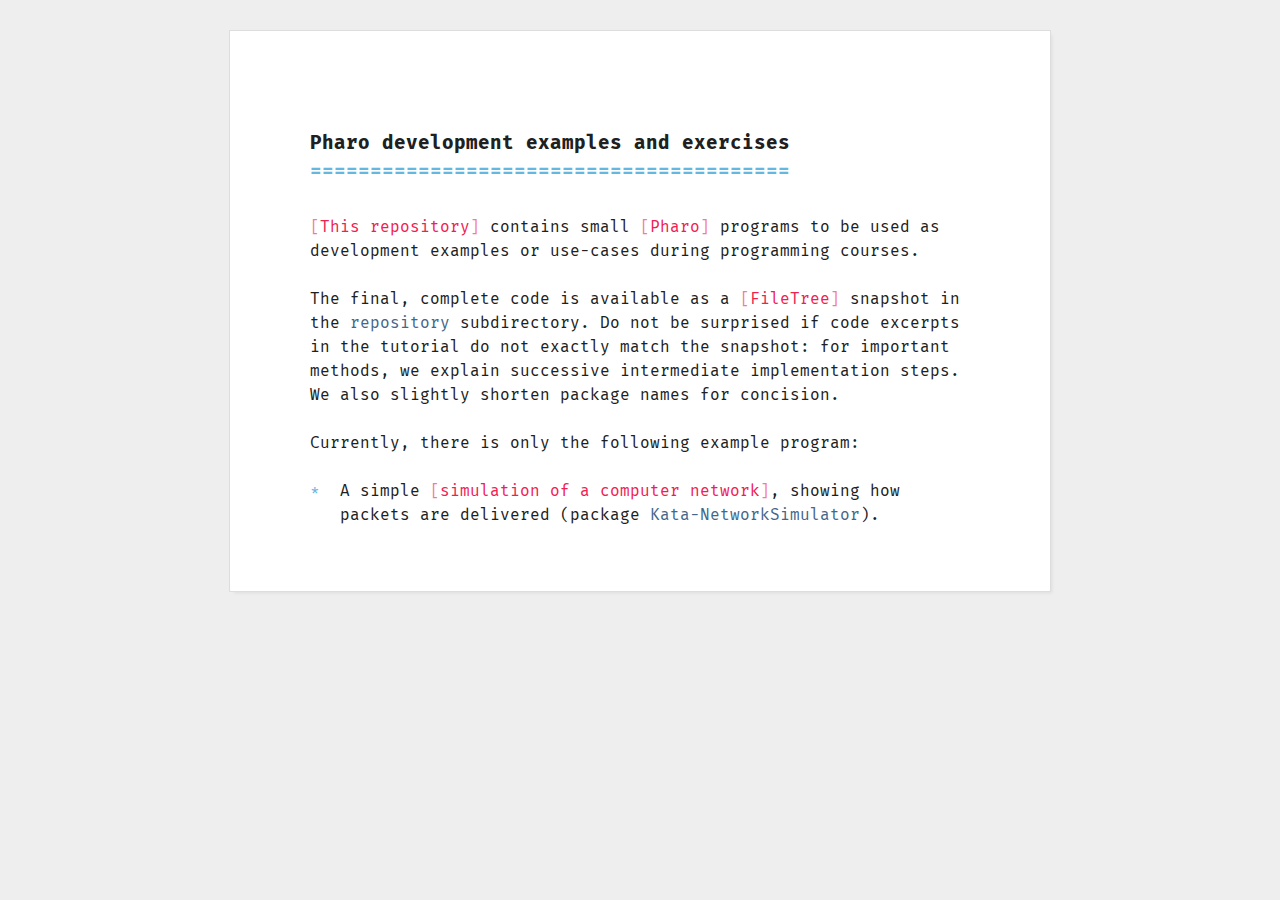
==== index.html @ fd77841a "Pillar export on 2015-11-25 18:17:43" ====
<!DOCTYPE html>
<html lang="en">
    <head>
        <meta charset="utf-8">
        <title>Pharo development examples and exercises</title>
        <meta name="description" content="">
        <meta name="author" content="Damien Pollet">
        <link href='https://fonts.googleapis.com/css?family=Fira+Mono:400,700' rel='stylesheet' type='text/css'>
        <link rel="stylesheet" href="css/remarkdown.css">
        <link rel="stylesheet" href="css/custom.css">
    </head>
    <body data-rmd="h1-underline h2-underline ul-star">
        <section>
<h1> Pharo development examples and exercises</h1>

<p>
<a href="https://github.com/cdlm/pharo-katas">This repository</a> contains small <a href="http://pharo.org">Pharo</a> programs to be used as development examples or use-cases during programming courses.
</p>
<p>
The final, complete code is available as a <a href="https://github.com/dalehenrich/filetree">FileTree</a> snapshot in the <code>repository</code> subdirectory.
Do not be surprised if code excerpts in the tutorial do not exactly match the snapshot: for important methods, we explain successive intermediate implementation steps.
We also slightly shorten package names for concision.
</p>
<p>
Currently, there is only the following example program:
</p>
<ul>
<li> A simple <a href="./lan-simulator.html">simulation of a computer network</a>, showing how packets are delivered (package <code>Kata-NetworkSimulator</code>).</li>
</ul>


</section>
    </body>
</html>
---- css/remarkdown.css ----
/*
	ReMarkdown 2.0.0 - http://fvsch.com/code/remarkdown/
	[license] WTFPL - http://fvsch.com/code/remarkdown/COPYING
	[build info] Styles: all. Defaults: hn-hash em-star strong-star a-bracket hr-star
*/
[data-rmd] {
  line-height: 1.5;
  font-family: "Source Code Pro", monospace; }
[data-rmd] h1, [data-rmd] h2, [data-rmd] h3, [data-rmd] h4, [data-rmd] h5, [data-rmd] h6 {
  font-size: inherit;
  font-weight: inherit; }
[data-rmd] h1 {
  margin-top: 3em;
  margin-bottom: 1.5em; }
[data-rmd] h2 {
  margin-top: 3em;
  margin-bottom: 1.5em; }
[data-rmd] h3, [data-rmd] h4, [data-rmd] h5, [data-rmd] h6 {
  margin-top: 1.5em;
  margin-bottom: 1.5em; }
[data-rmd] p {
  margin-top: 1.5em;
  margin-bottom: 1.5em; }
[data-rmd] figure {
  margin: 1.5em 0 1.5em; }
[data-rmd] ul {
  margin-top: 1.5em;
  margin-bottom: 1.5em; }
[data-rmd] ol {
  margin-top: 1.5em;
  margin-bottom: 1.5em; }
[data-rmd] ul, [data-rmd] ol {
  margin-left: 3ch;
  padding: 0;
  list-style: none; }
[data-rmd] ul ul, [data-rmd] ul ol,
[data-rmd] ol ul, [data-rmd] ol ol {
  margin-top: 0;
  margin-bottom: 0; }
[data-rmd] ul > li::before {
  float: left;
  margin-left: -3ch;
  width: 1ch; }
[data-rmd] ol {
  counter-reset: item; }
[data-rmd] ol > li {
  counter-increment: item; }
[data-rmd] ol > li::before {
  float: left;
  margin-left: -4ch;
  width: 3ch;
  overflow: hidden;
  text-align: right;
  content: counter(item) "."; }
[data-rmd] ol > li[value]::before {
  content: attr(value) ".";
  word-spacing: -1ch; }
[data-rmd] pre {
  margin-top: 1.5em;
  margin-bottom: 1.5em;
  -moz-tab-size: 4;
  tab-size: 4; }
[data-rmd] blockquote {
  position: relative;
  margin-top: 1.5em;
  margin-bottom: 1.5em;
  margin-left: 0;
  margin-right: 0;
  padding: 0;
  padding-left: 3ch; }
[data-rmd] blockquote::before {
  position: absolute;
  top: 0;
  left: 0;
  bottom: 0;
  overflow: hidden;
  white-space: pre;
  content: ">\a>\a>\a>\a>\a>\a>\a>\a>\a>\a>\a>\a>\a>\a>\a>\a>\a>\a>\a>\a>\a>\a>\a>\a>\a>\a>\a>\a>\a>\a>\a>\a>\a>\a>\a>\a>\a>\a>\a>\a>\a>\a>\a>\a>\a>\a>\a>\a>\a>\a>\a>\a>\a>\a>\a>\a>\a>\a>\a>\a>\a>\a>\a>\a>\a>\a>\a>\a>\a>\a>\a>\a>\a>\a>\a>\a>\a>\a>\a>\a>\a>\a>\a>\a>\a>\a>\a>\a>\a>\a>\a>\a>\a>\a>\a>\a>\a>\a>\a>\a>\a>\a>\a>\a>\a>\a>\a>\a>\a>\a>\a>\a>\a>\a>\a>\a>\a>\a>\a>\a>\a>\a>\a>\a>\a>\a>\a>\a>\a>\a>\a>\a>\a>\a>\a>\a>\a>\a>\a>\a>\a>\a>\a>\a>\a>\a>\a>\a>\a>\a>\a>\a>\a>\a>\a>\a>\a>\a>\a>\a>\a>\a>\a>\a>\a>\a>\a>\a>\a>\a>\a>\a>\a>\a>\a>\a>\a>\a>\a>\a>\a>\a>\a>\a>\a>\a>\a>\a>\a>\a>\a>\a>\a>\a>\a>\a>\a>\a>\a>\a";
  cursor: default; }
[data-rmd] hr {
  height: 1.5em;
  line-height: 1.5em;
  margin-top: 1.5em;
  margin-bottom: 1.5em;
  border: none;
  color: inherit; }
[data-rmd] em, [data-rmd] strong {
  font-style: normal;
  font-weight: normal; }
[data-rmd] pre, [data-rmd] code, [data-rmd] kbd, [data-rmd] samp, [data-rmd] tt {
  font-family: inherit; }

[data-rmd] h1::before, [data-rmd~=hn-hash] h1::before {
  content: "# "; }

[data-rmd~=hn-close] h1::after {
  content: " #"; }

[data-rmd] h2::before, [data-rmd~=hn-hash] h2::before {
  content: "## "; }

[data-rmd~=hn-close] h2::after {
  content: " ##"; }

[data-rmd] h3::before, [data-rmd~=hn-hash] h3::before {
  content: "### "; }

[data-rmd~=hn-close] h3::after {
  content: " ###"; }

[data-rmd] h4::before, [data-rmd~=hn-hash] h4::before {
  content: "#### "; }

[data-rmd~=hn-close] h4::after {
  content: " ####"; }

[data-rmd] h5::before, [data-rmd~=hn-hash] h5::before {
  content: "##### "; }

[data-rmd~=hn-close] h5::after {
  content: " #####"; }

[data-rmd] h6::before, [data-rmd~=hn-hash] h6::before {
  content: "###### "; }

[data-rmd~=hn-close] h6::after {
  content: " ######"; }

[data-rmd~=h1-underline] h1, [data-rmd~=h2-underline] h2 {
  display: table;
  overflow: hidden;
  position: relative;
  padding-bottom: 1.5em; }
  [data-rmd~=h1-underline] h1::before, [data-rmd~=h2-underline] h2::before {
    content: none; }
  [data-rmd~=h1-underline] h1::after, [data-rmd~=h2-underline] h2::after {
    position: absolute;
    bottom: 0;
    left: 0;
    height: 1.5em;
    width: 100%;
    overflow: hidden;
    word-break: break-all;
    cursor: default; }

[data-rmd~=h1-underline] h1::after {
  content: "========================================================================================================================"; }

[data-rmd~=h2-underline] h2::after {
  content: "------------------------------------------------------------------------------------------------------------------------"; }

[data-rmd] em::before, [data-rmd] em::after, [data-rmd~=em-star] em::before, [data-rmd~=em-star] em::after {
  content: "*"; }

[data-rmd~=em-underscore] em::before, [data-rmd~=em-underscore] em::after {
  content: "_"; }

[data-rmd] strong::before, [data-rmd] strong::after, [data-rmd~=strong-star] strong::before, [data-rmd~=strong-star] strong::after {
  content: "**"; }

[data-rmd~=strong-underscore] strong::before, [data-rmd~=strong-underscore] strong::after {
  content: "__"; }

[data-rmd] a::before, [data-rmd~=a-bracket] a::before {
  content: "["; }
[data-rmd] a::after, [data-rmd~=a-bracket] a::after {
  content: "]"; }

[data-rmd~=a-showurl] a[href]::before {
  content: "["; }
[data-rmd~=a-showurl] a[href]::after {
  content: "](" attr(href) ")";
  word-break: break-all; }

[data-rmd~=ul-star] ul > li::before {
  content: "*"; }

[data-rmd~=ul-plus] ul > li::before {
  content: "+"; }

[data-rmd~=ul-hyphen] ul > li::before {
  content: "-"; }

[data-rmd~=pre-indent] pre {
  margin-left: 4ch; }

[data-rmd~=code-tick] :not(pre) > code::before,
[data-rmd~=code-tick] :not(pre) > code::after {
  content: "`";
  text-shadow: 0 1px; }

[data-rmd~=code-fence] pre > code {
  display: block; }
[data-rmd~=code-fence] pre > code::before,
[data-rmd~=code-fence] pre > code::after {
  position: relative;
  top: .3em;
  content: "```";
  display: block;
  width: 100%;
  height: 1.5em;
  overflow: hidden;
  word-break: break-all;
  cursor: default; }

[data-rmd~=code-fence-tilde] pre > code::before,
[data-rmd~=code-fence-tilde] pre > code::after {
  top: 0;
  content: "~~~"; }

[data-rmd~=code-fence-full] pre > code::before,
[data-rmd~=code-fence-full] pre > code::after {
  top: 0;
  content: "~~~~~~~~~~~~~~~~~~~~~~~~~~~~~~~~~~~~~~~~~~~~~~~~~~~~~~~~~~~~~~~~~~~~~~~~~~~~~~~~~~~~~~~~~~~~~~~~~~~~~~~~~~~~~~~~~~~~~~~~"; }

[data-rmd~=del-gfm] del {
  text-decoration: none; }
[data-rmd~=del-gfm] del::before,
[data-rmd~=del-gfm] del::after {
  content: "~~"; }

[data-rmd~=hr-center] hr {
  text-align: center; }

[data-rmd] hr::before, [data-rmd~=hr-star] hr::before {
  content: "* * * *"; }

[data-rmd~=hr-hyphen] hr::before {
  content: "-------"; }

[data-rmd~=table-marker] table {
  margin-top: 1.5em;
  margin-bottom: 1.5em;
  border-collapse: collapse; }
[data-rmd~=table-marker] tr > * {
  min-width: 3ch;
  position: relative;
  padding: 0;
  text-align: inherit;
  vertical-align: top;
  font-weight: normal;
  border: none; }
[data-rmd~=table-marker] tr > * + * {
  padding-left: 3ch; }
[data-rmd~=table-marker] tr:first-child > th:not([scope="row"]) {
  padding-bottom: 1.5em; }
[data-rmd~=table-marker] tr:first-child > th:not([scope="row"])::after {
  content: "--------------------------------------------------------------------------------------------------------------";
  position: absolute;
  bottom: 0;
  left: 0;
  right: 0;
  overflow: hidden;
  word-break: break-all;
  height: 1.5em; }
[data-rmd~=table-marker] tr:first-child > * + th:not([scope="row"])::after {
  left: 3ch; }
[data-rmd~=table-marker] tr > * + *::before {
  content: "|\a|\a|\a|\a|\a|\a|\a|\a|\a|\a";
  position: absolute;
  overflow: hidden;
  left: 1ch;
  top: 0;
  bottom: 0;
  white-space: pre; }
[data-rmd~=table-marker] th[scope="row"],
[data-rmd~=table-marker] tr + tr > th:first-child {
  padding-right: 1ch; }
[data-rmd~=table-marker] th[scope="row"]::after,
[data-rmd~=table-marker] tr + tr > th:first-child::after {
  position: absolute;
  right: -1ch;
  content: ":"; }

/*# sourceMappingURL=remarkdown.css.map */
---- css/custom.css ----
/*
  Useful styles to complete the ReMarkdown look.
*/

/* Make the Markdown-like markers look cool */
[data-rmd] ::before,
[data-rmd] ::after {
    opacity: .6;
}
[data-rmd] :not(a)::before,
[data-rmd] :not(a)::after {
    color: #08c;
}

/* Our own font-family. Also setting one for code elements */
[data-rmd],
[data-rmd-test] {
    font-family: "Courier Prime Sans", "Fira Mono", monospace;
}
[data-rmd] h1,
[data-rmd] h2,
[data-rmd] h3,
[data-rmd] h4 {
    font-weight: bold;
}
[data-rmd] h1 { font-size: 1.2em; }

[data-rmd] em { font-style: italic; } 
[data-rmd] strong { font-weight: bold; }

/* Avoid losing space to display code examples on small screens */
[data-rmd] pre,
[data-rmd-test] pre {
    white-space: pre-wrap;
}
@media (max-width: 700px) {
    [data-rmd] pre,
    [data-rmd-test] pre {
        margin-left: 0 !important;
    }
}

[data-rmd] table {
    margin: 2.5em 0;
    font-size: 95%;
}

#style-list tr > * {
    white-space: nowrap;
}

/*
  Other page styles, unrelated to ReMarkdown
*/

html {
    background-color: white;
    color: #202020;
    font-size: 100%;
}

body {
    max-width: 660px;
    margin: 30px auto;
    padding: 40px 80px;
}

@media (min-width: 901px) {
    html {
        background-color: #EEE;
    }
    body {
        background-color: white;
        border: 1px solid #DDD;
        box-shadow: 3px 3px 3px -2px #DDD;
    }
}

@media (max-width: 900px) {
    body { margin: 0 auto; }
}

@media (max-width: 700px) {
    body { padding: 30px; }
}

a {
    color: #F02050;
    text-decoration: none;
}
a:hover {
    border-bottom: 1px solid;
}
a:focus,
a:active {
    color: white;
    background-color: #F02050;
}

pre {
    margin: 1.5em -80px;
    padding: .5em 80px;
    background: rgba(65, 100, 140, 0.05);
    border-top: 1px dotted rgba(65, 100, 140, 0.1);
    border-bottom: 1px dotted rgba(65, 100, 140, 0.1);
    font-size: .85em;
}

:not(pre) code {
    color: rgb(68, 102, 136);
}
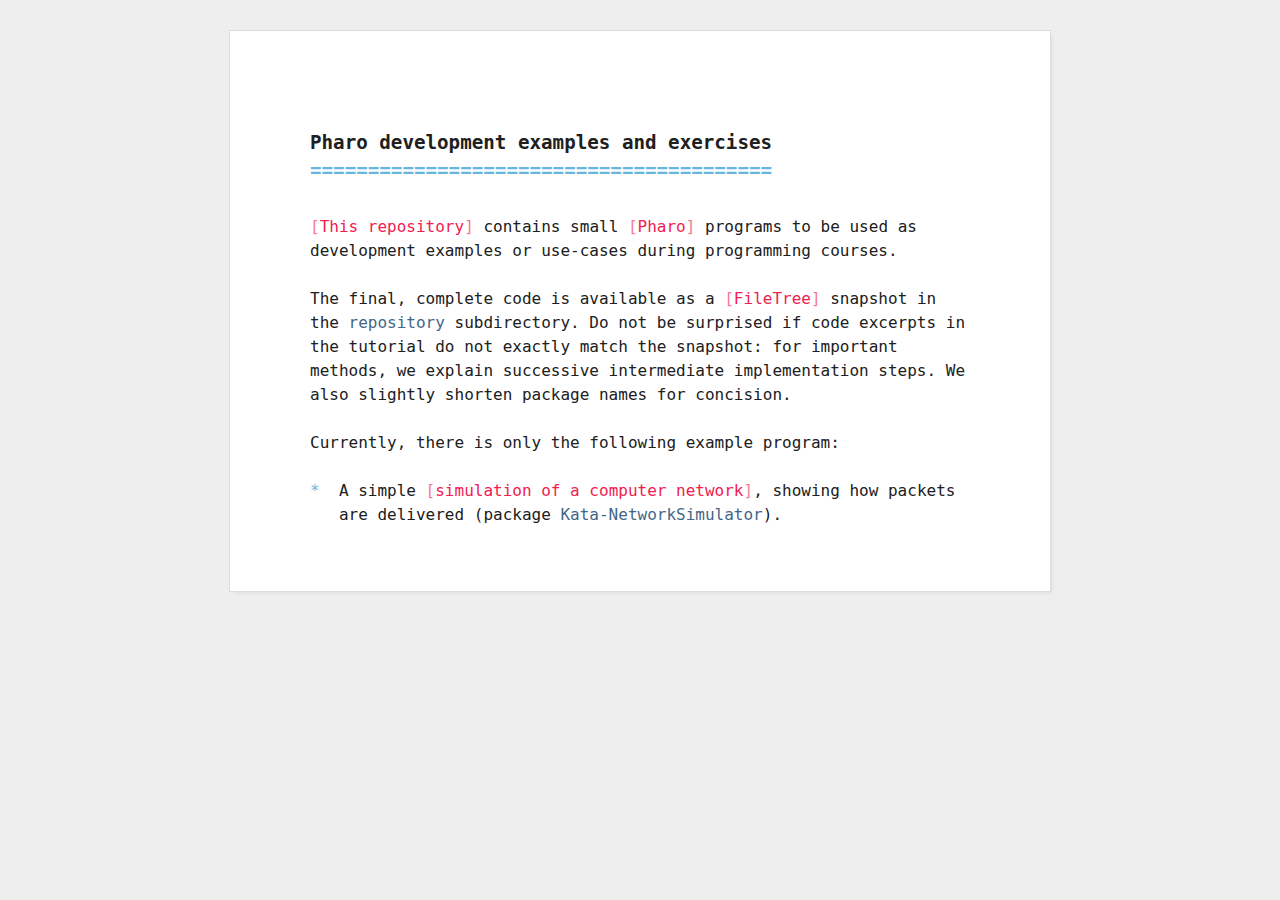
==== commit 1bfc7ec5: "Pillar export on 2016-03-24 13:15:33" ====
--- a/index.html
+++ b/index.html
@@ -5,15 +5,12 @@
         <title>Pharo development examples and exercises</title>
         <meta name="description" content="">
         <meta name="author" content="Damien Pollet">
-        <link href='https://fonts.googleapis.com/css?family=Fira+Mono:400,700' rel='stylesheet' type='text/css'>
         <link rel="stylesheet" href="css/remarkdown.css">
         <link rel="stylesheet" href="css/custom.css">
     </head>
     <body data-rmd="h1-underline h2-underline ul-star">
-        <section>
-<h1> Pharo development examples and exercises</h1>
-
-<p>
+        <h1>Pharo development examples and exercises</h1>
+        <p>
 <a href="https://github.com/cdlm/pharo-katas">This repository</a> contains small <a href="http://pharo.org">Pharo</a> programs to be used as development examples or use-cases during programming courses.
 </p>
 <p>
@@ -25,10 +22,10 @@
 Currently, there is only the following example program:
 </p>
 <ul>
-<li> A simple <a href="./lan-simulator.html">simulation of a computer network</a>, showing how packets are delivered (package <code>Kata-NetworkSimulator</code>).</li>
+<li>A simple <a href="./lan-simulator.html">simulation of a computer network</a>, showing how packets are delivered (package <code>Kata-NetworkSimulator</code>).</li>
 </ul>
 
 
-</section>
+
     </body>
 </html>
--- a/css/custom.css
+++ b/css/custom.css
@@ -108,4 +108,13 @@
 
 :not(pre) code {
     color: rgb(68, 102, 136);
-}+}
+
+.todo:before {
+    content: "[TODO] ";
+}
+
+.todo {
+    font-size: .85em;
+    color: #999;
+}
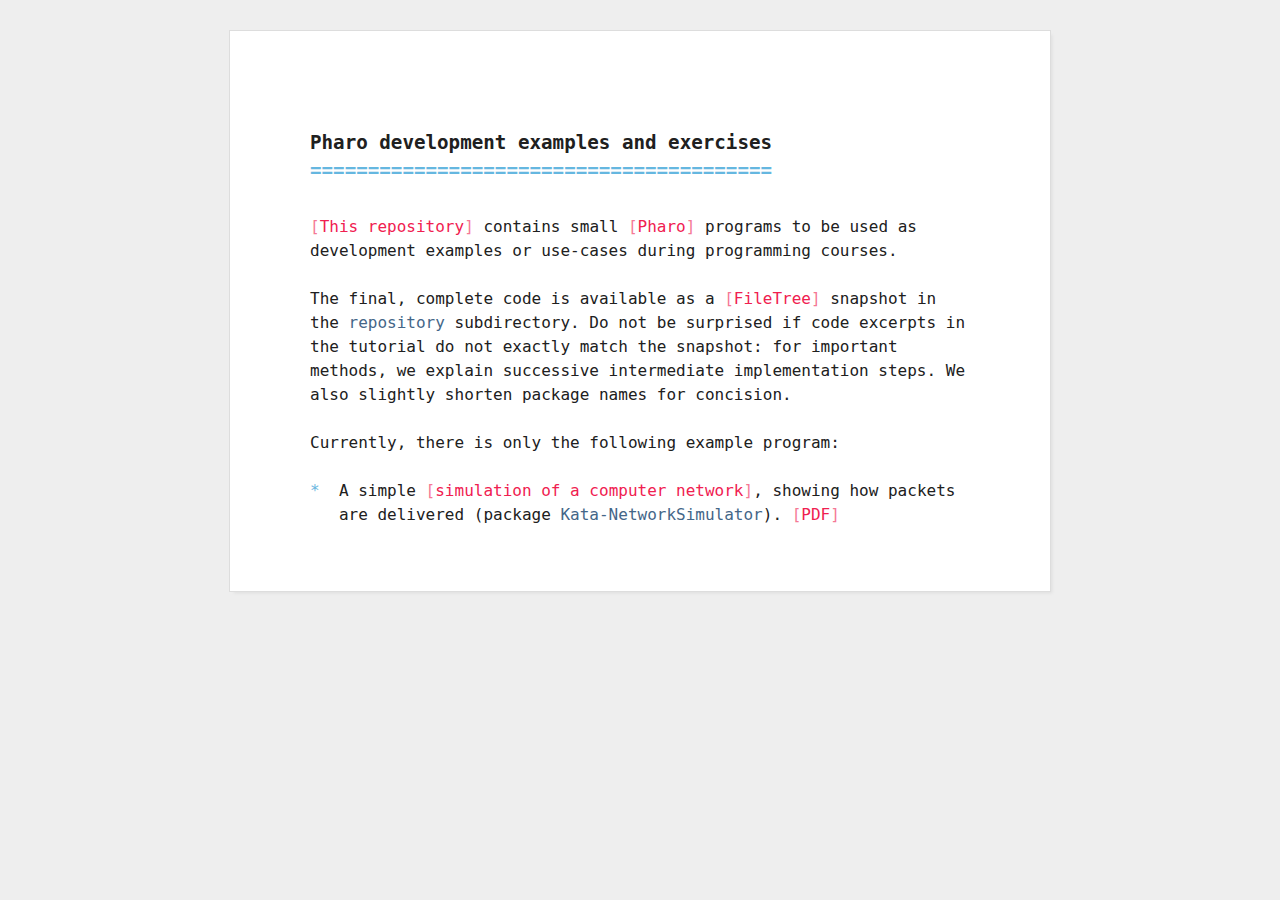
==== commit 72e8497c: "Pillar export on 2016-03-24 23:09:46" ====
--- a/index.html
+++ b/index.html
@@ -22,7 +22,7 @@
 Currently, there is only the following example program:
 </p>
 <ul>
-<li>A simple <a href="./lan-simulator.html">simulation of a computer network</a>, showing how packets are delivered (package <code>Kata-NetworkSimulator</code>).</li>
+<li>A simple <a href="./lan-simulator.html">simulation of a computer network</a>, showing how packets are delivered (package <code>Kata-NetworkSimulator</code>). <a href="./lan-simulator.pdf">PDF</a></li>
 </ul>
 
 
